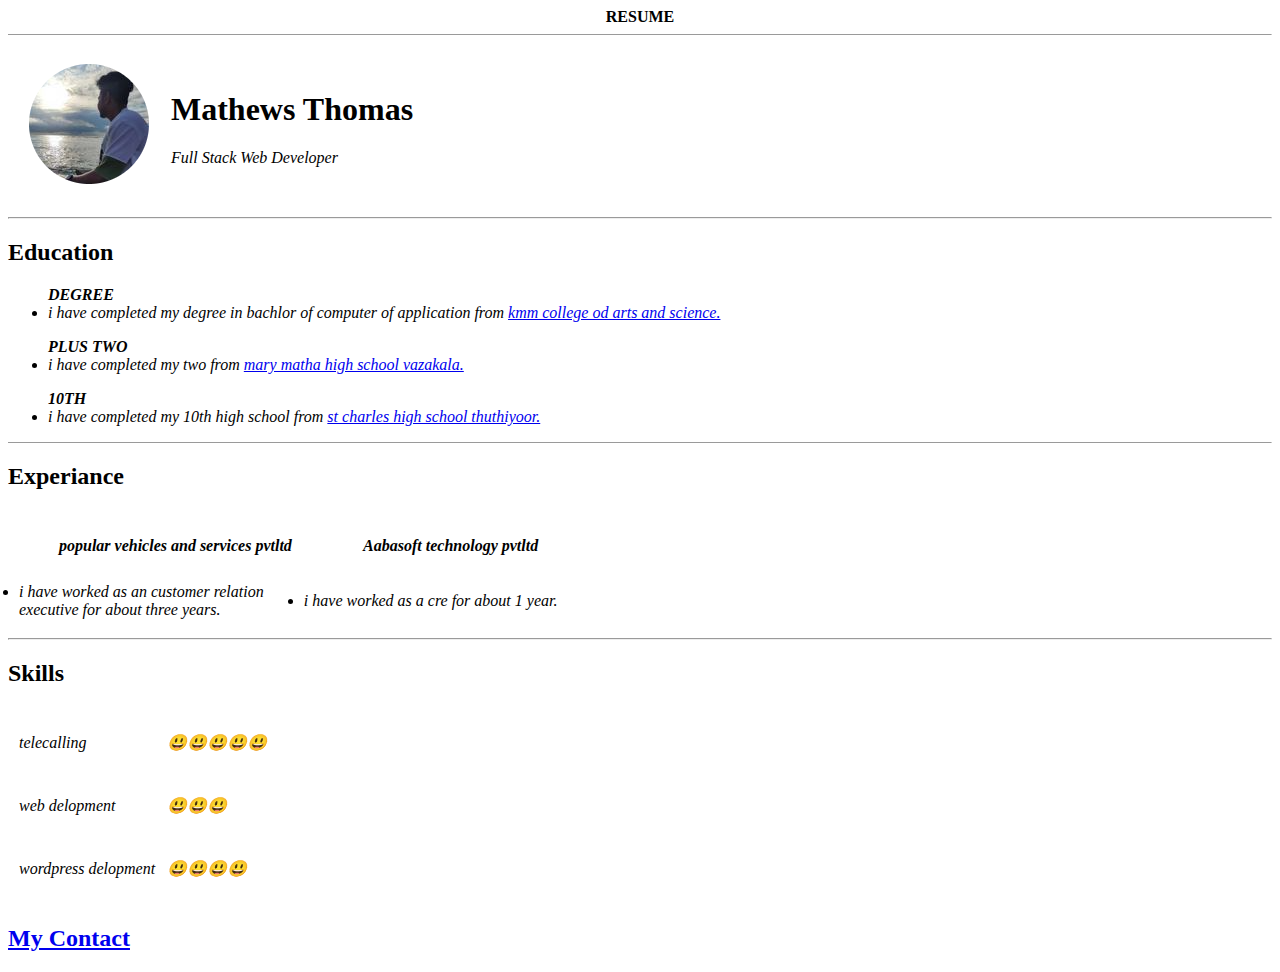
==== index.html @ b0679c84 "add initial cv website files" ====
<!DOCTYPE html>
<head>
    <center> <strong>RESUME</strong></center>
    <meta charset="utf-8">
    <title> Mathews Thomas personal</title> 
</head>
<hr size="noshade">
<body>
    <table cellspacing="20">
        <tr>
            <td><img src="311203945_198035895994753_6525211072516596708_n-modified.png"></td>
            <td><h1>Mathews Thomas</h1>
               <p><em>Full Stack Web Developer</em></p></td>
        </tr>
    </table>
<hr>
<h2>Education</h2>
<ul><strong><em>DEGREE</em></strong>
<li><em>i have completed my degree in bachlor of computer of application from <a href= https://kmmcollege.edu.in/kmm>kmm college od arts and science.</a></em></li></ul>
<ul><strong><em>PLUS TWO</em></strong>
<li><em> i have completed my two from <a href="https://www.marymathahssthrikkakara.com/">mary matha high school vazakala.</a></em></li></ul>
<ul><strong><em>10TH</em></strong>
<li><em>i have completed my 10th high school from <a href="http://stcharlesschoolthuthiyoor.in/">st charles high  school thuthiyoor.</a></em></li></ul>
<hr size="noshade">
<H2>Experiance</H2>
<table cellspacing="10">
<thead>
    <tr>
        <th>
            <ol><em><strong>popular vehicles and services pvtltd</strong> </em>
        </th>
        <th><ol><em><strong>Aabasoft technology pvtltd </strong> </em></th>
    </tr>
</thead>
<tbody>
    <tr>
        <td>
        <li><em>i have worked as an customer relation <br>executive for about three years. </em></li></ol>
    </td>
<td><li><em>i have worked as a cre for about 1 year.</em></li></td></tr>
</tbody>
</table>
<hr>
<h2>Skills</h2>
<em>
<table cellspacing="10">
    <tr>
        <td>
            telecalling
        </td>
        <td><p>&#128515;&#128515;&#128515;&#128515;&#128515;</p></td>
    </tr>
    <tr>
        <td>web delopment</td>
        <td><p>&#128515;&#128515;&#128515;</p></td>
    </tr>
    <tr>
        <td>wordpress delopment</td>
        <td><p>&#128515;&#128515;&#128515;&#128515;</p></td>
    </tr>
</table></em>
<h2><a href="my contact.html">My Contact</a></h2>
</body>
</html>
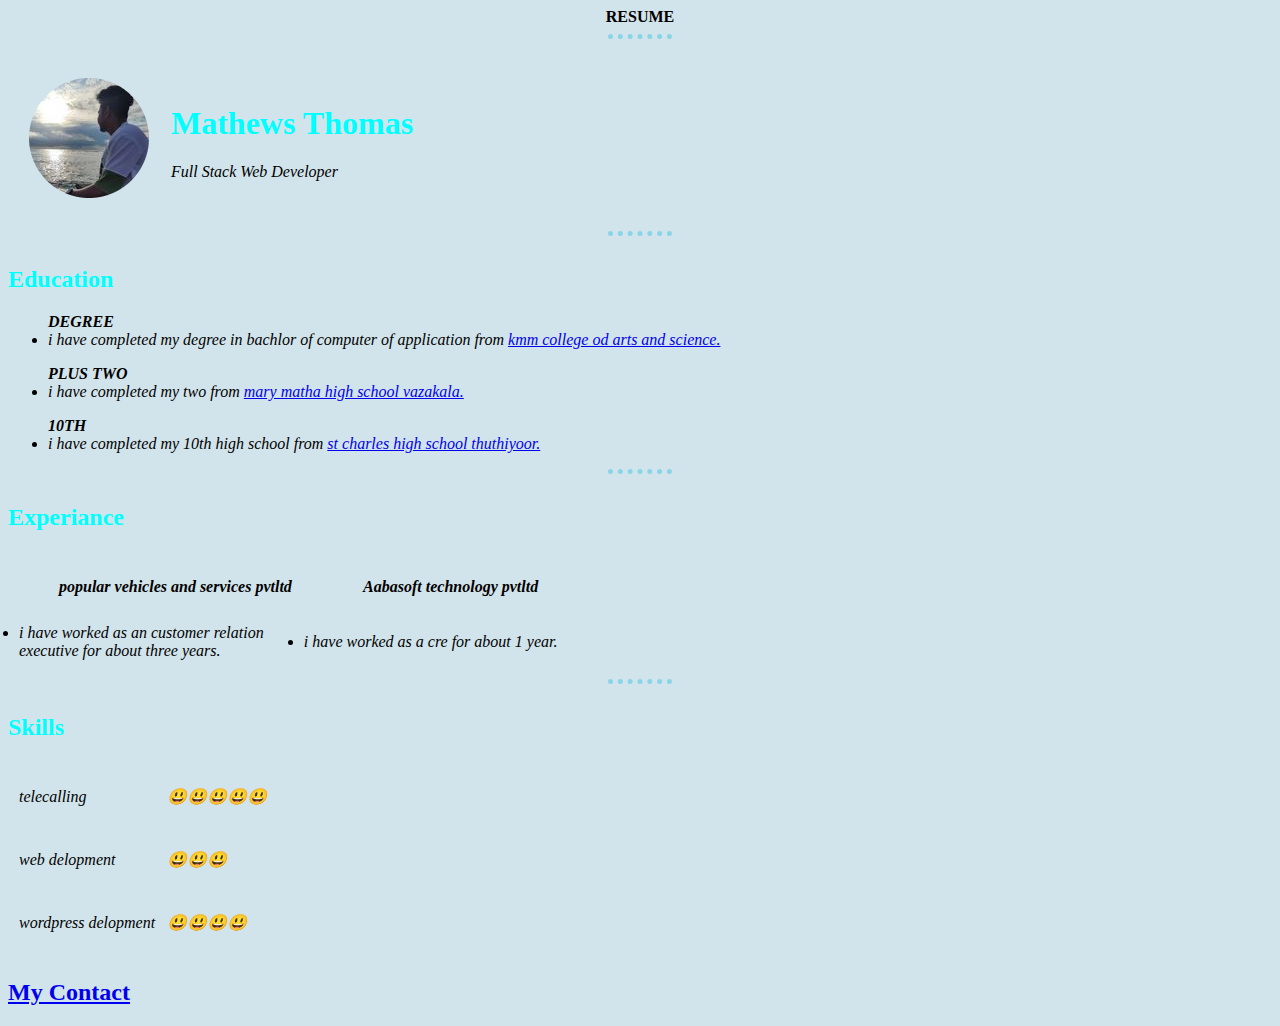
==== commit 26dda58e: "Update index.html" ====
--- a/index.html
+++ b/index.html
@@ -3,6 +3,7 @@
     <center> <strong>RESUME</strong></center>
     <meta charset="utf-8">
     <title> Mathews Thomas personal</title> 
+    <link rel="stylesheet" href="css/styles.css">
 </head>
 <hr size="noshade">
 <body>
@@ -61,4 +62,4 @@
 </table></em>
 <h2><a href="my contact.html">My Contact</a></h2>
 </body>
-</html>+</html>
--- a/css/styles.css
+++ b/css/styles.css
@@ -0,0 +1,4 @@
+body {background-color: rgb(210, 228, 235);}
+hr{ width:5%;border-width:5px; border-color:rgb(137, 212, 231);border-style:none;height: 10px;border-top-style:dotted;}
+h1{color: aqua;}
+h2{color: aqua;}